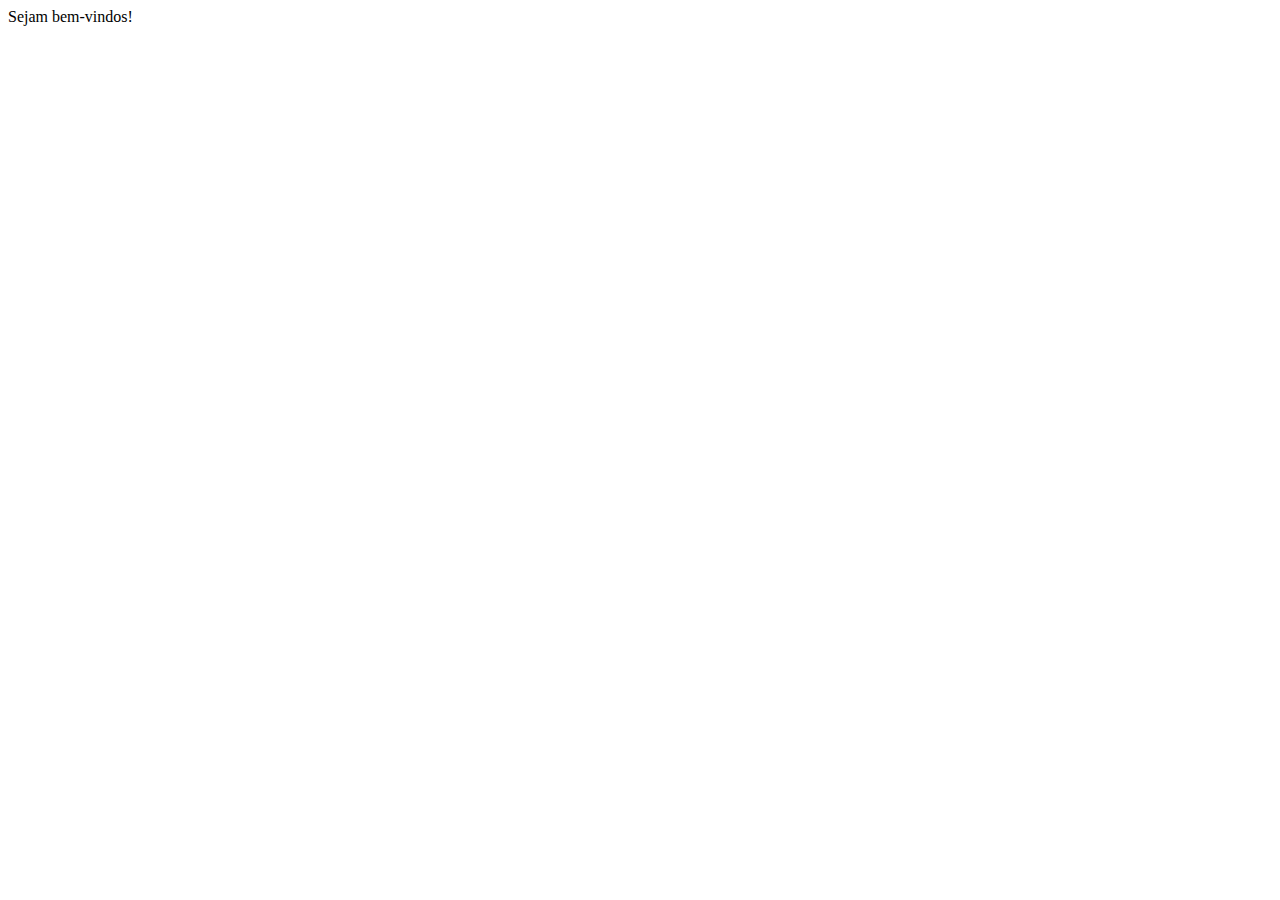
==== index.html @ e527b03b "Add files via upload" ====
<!DOCTYPE html>
<html lang="en">
<head>
  <meta charset="UTF-8">
  <meta name="viewport" content="width=device-width, initial-scale=1.0">
  <title>Site Novo</title>
</head>
<body>
  Sejam bem-vindos!
</body>
</html>
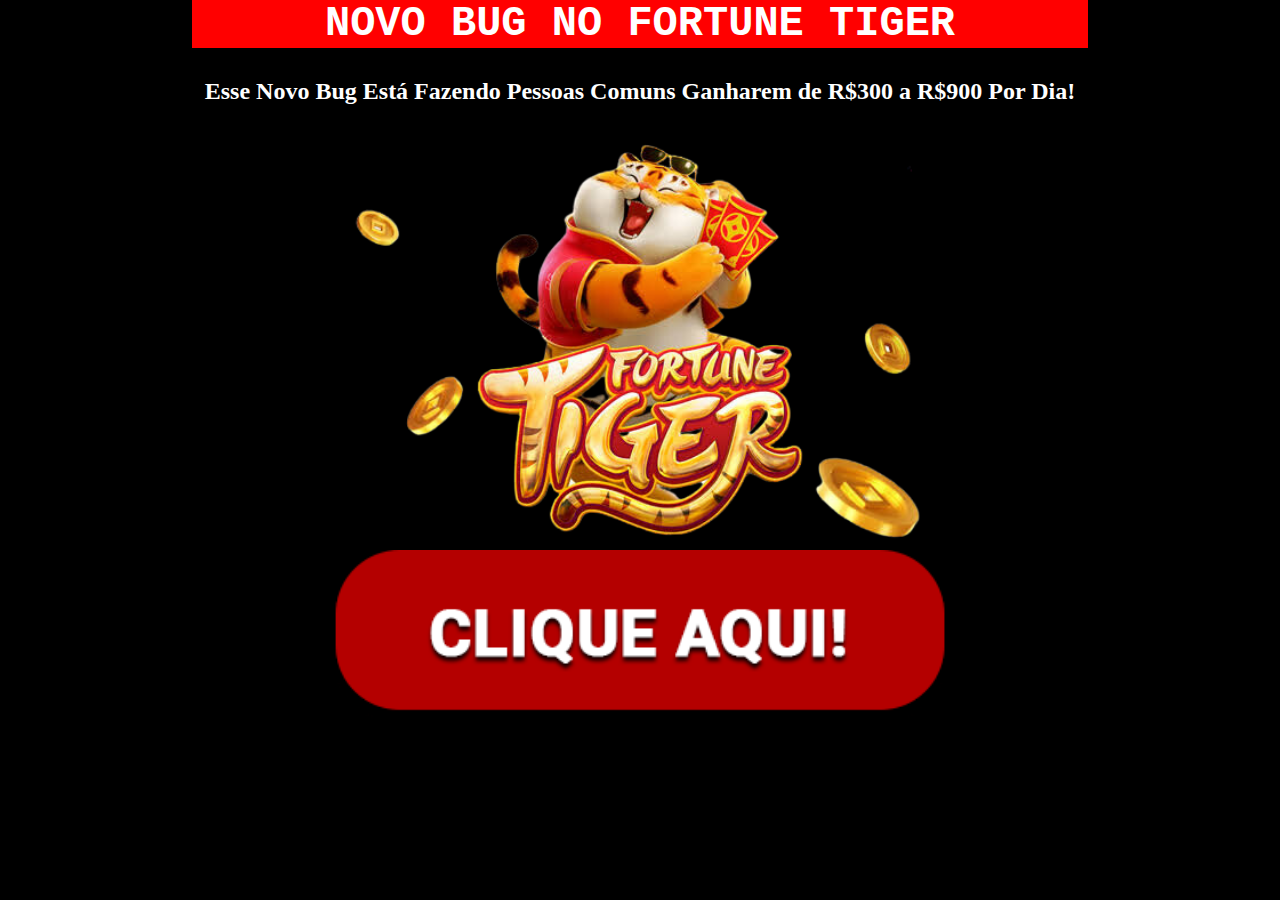
==== commit 020d0d82: "Add files via upload" ====
--- a/index.html
+++ b/index.html
@@ -1,11 +1,24 @@
 <!DOCTYPE html>
-<html lang="en">
+<html lang="pt-br">
 <head>
   <meta charset="UTF-8">
   <meta name="viewport" content="width=device-width, initial-scale=1.0">
-  <title>Site Novo</title>
+  <link rel="stylesheet" href="style.css">
+  <title>Novo Bug no Fortune Tiger</title>
 </head>
 <body>
-  Sejam bem-vindos!
+
+  <div class="content">
+
+    <h1>Novo Bug no Fortune Tiger</h1>
+
+    <h2>Esse Novo Bug Está Fazendo Pessoas Comuns Ganharem de R$300 a R$900 Por Dia!</h2>
+
+    <a href="./adv/"><img src="img/fortune-tiger.webp" alt="Fortune Tiger"></a><br>
+
+    <a href="./adv/"><img src="img/botao-clique-aqui.png" alt="Clique Aqui!"></a>
+
+  </div>
+  
 </body>
 </html>--- a/style.css
+++ b/style.css
@@ -0,0 +1,31 @@
+* {
+  margin: 0;
+  padding: 0;
+}
+
+body {
+  background-color: black;
+}
+
+.content {
+  width: 70%;
+  margin: 0 auto;
+  text-align: center;
+}
+
+h1 {
+  background-color: red;
+  color: white;
+  text-transform: uppercase;
+  font-family: 'Courier New', Courier, monospace;
+  font-size: 42px;
+}
+
+h2 {
+  color: white;
+  margin: 30px 0;
+}
+
+img {
+  width: 70%;
+}